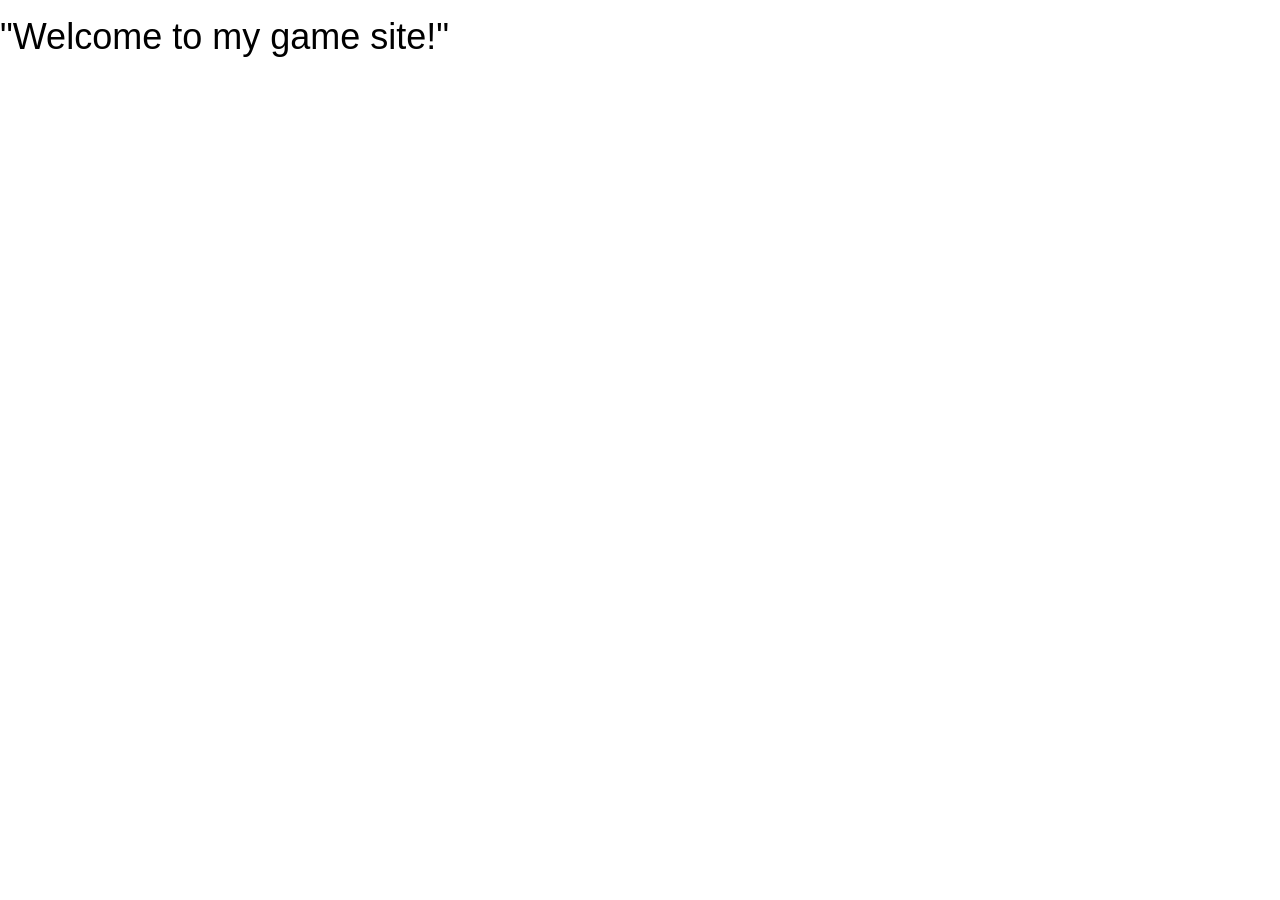
==== index.html @ 32102f9a "setup done" ====
<!DOCTYPE html>
<html lang="en">
<head>
  <title>Database</title>
  <meta charset="UTF-8">
  <meta name="viewport" content="width=device-width, initial-scale=1.0">
  
  <!-- stylesheets *******************************************-->
  <link rel="stylesheet" type="text/css" href="https://www.w3schools.com/w3css/4/w3.css">

  <!-- firebase start ****************************************-->
  <!-- firebase end ******************************************-->
  
</head>

<!--*************************************************************
  BODY
**************************************************************-->
<body>
  <header>
    <h1>"Welcome to my game site!"</h1>
    
    
    
<!-- Your JS files & main module ***************************-->
    
</body>
</html>
<!--*************************************************************
  END OF INDEX.HTML
**************************************************************-->
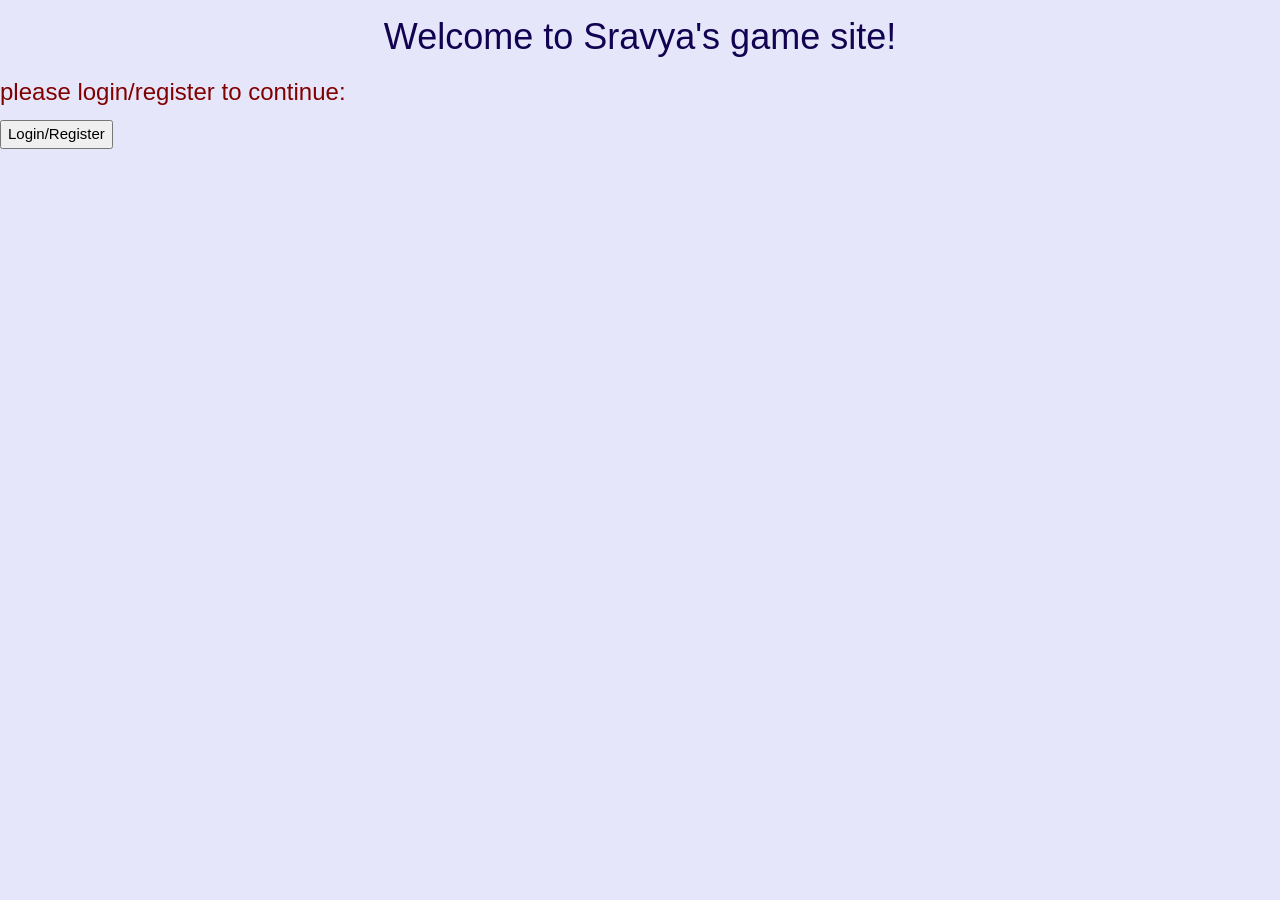
==== commit f8267759: "grabbing stuff from last year and making sure it works p1" ====
--- a/index.html
+++ b/index.html
@@ -7,6 +7,7 @@
   
   <!-- stylesheets *******************************************-->
   <link rel="stylesheet" type="text/css" href="https://www.w3schools.com/w3css/4/w3.css">
+  <link rel="stylesheet" href="/css/index.css">
 
   <!-- firebase start ****************************************-->
   <!-- firebase end ******************************************-->
@@ -16,14 +17,15 @@
 <!--*************************************************************
   BODY
 **************************************************************-->
-<body>
+<body onload="fb_initialise()">
   <header>
-    <h1>"Welcome to my game site!"</h1>
-    
+    <h1>Welcome to Sravya's game site!</h1>
+    <h3>please login/register to continue:</h3>
+    <button onclick="fb_authenticate()">Login/Register</button>
     
     
 <!-- Your JS files & main module ***************************-->
-    
+    <script type="module" src=".main.mjs"></script>
 </body>
 </html>
 <!--*************************************************************
--- a/css/index.css
+++ b/css/index.css
@@ -0,0 +1,13 @@
+body {
+    background-color: lavender;
+}
+
+h1 {
+    color: rgb(18, 3, 82);
+    text-align: center;
+}
+
+h3{
+    color:rgb(129, 0, 0);
+    text-align: left;
+}
